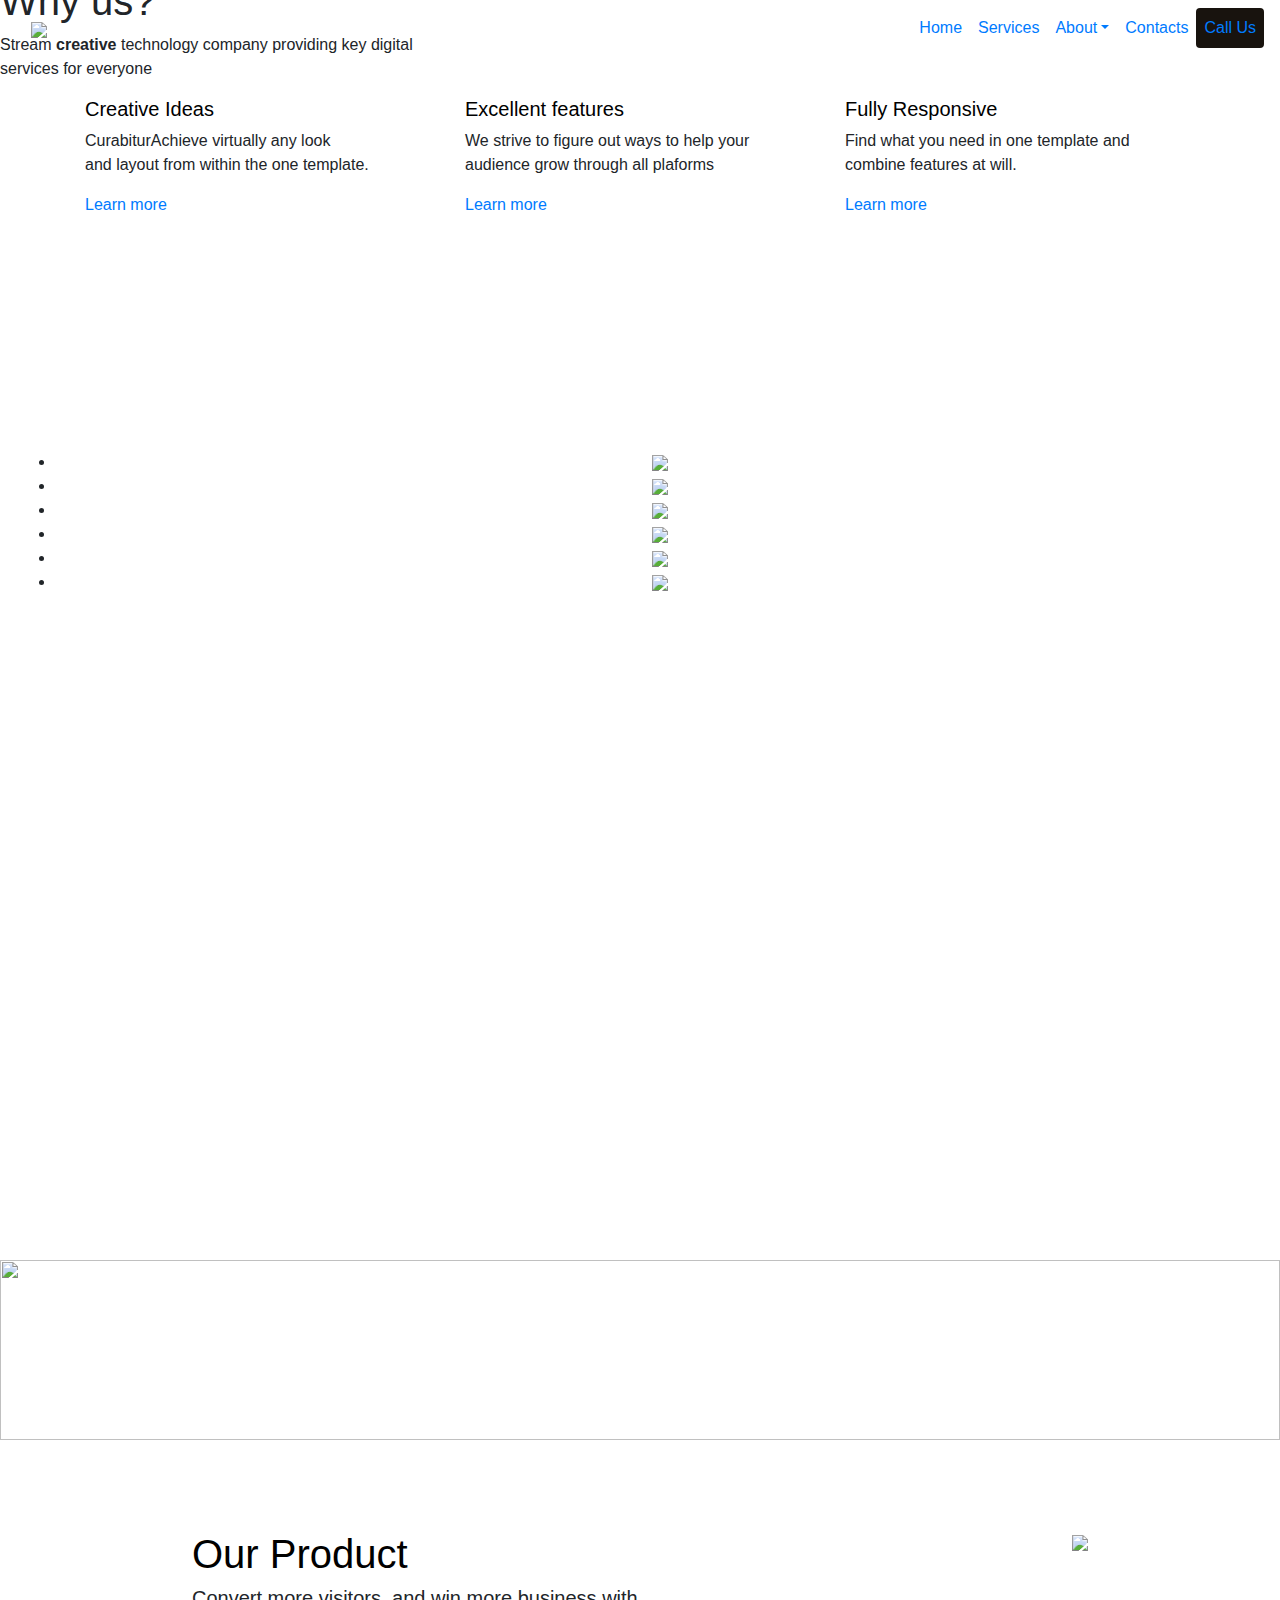
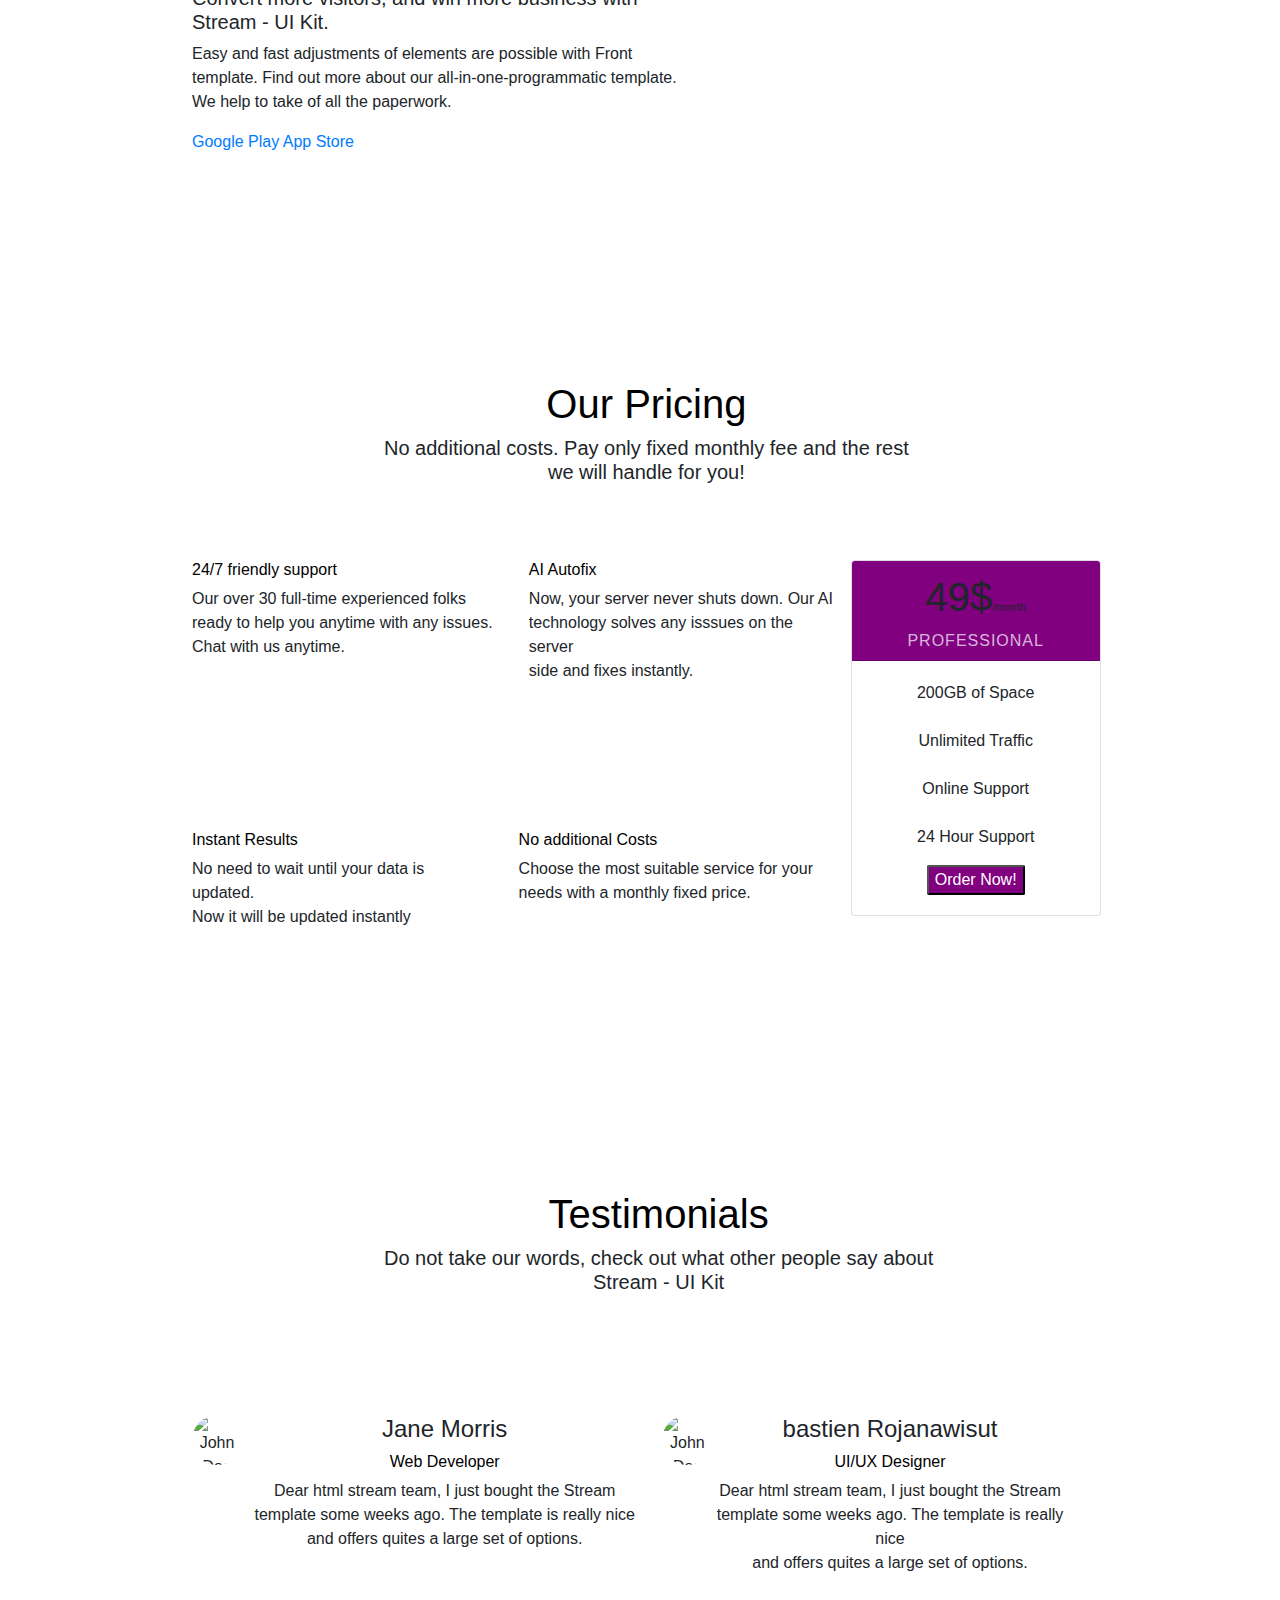
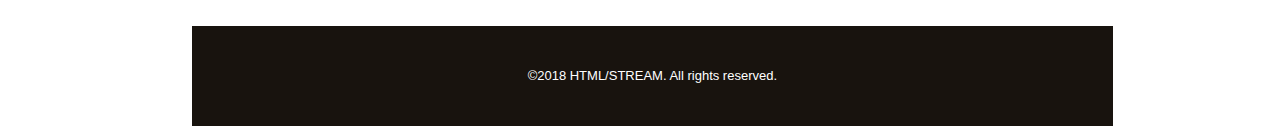
==== index.html @ 26afd168 "Add files via upload" ====
<!DOCTYPE html>
<html lang="en" dir="ltr">
  <head>
    <meta charset="utf-8">
    <link rel="stylesheet" href="https://maxcdn.bootstrapcdn.com/bootstrap/4.5.2/css/bootstrap.min.css">
 <script src="https://ajax.googleapis.com/ajax/libs/jquery/3.5.1/jquery.min.js"></script>
 <script src="https://cdnjs.cloudflare.com/ajax/libs/popper.js/1.16.0/umd/popper.min.js"></script>
 <script src="https://maxcdn.bootstrapcdn.com/bootstrap/4.5.2/js/bootstrap.min.js"></script>
  <link rel="stylesheet" href="https://use.fontawesome.com/releases/v5.7.0/css/all.css" integrity="sha384-lZN37f5QGtY3VHgisS14W3ExzMWZxybE1SJSEsQp9S+oqd12jhcu+A56Ebc1zFSJ" crossorigin="anonymous">
    <link rel="stylesheet" href="style.css">
    <title>Aperture Science Innovators</title>
  </head>
  <body>

    <!--Navigation Bar and logo-->
      <div class="banner">
    <nav class="navbar navbar-expand-sm">

      <a class="navbar-brand col" href="#">
        <img src="https://www.pngkey.com/png/full/272-2729650_aperture-science-darth-malgus-star-wars-the-old.png" style="width:170px;">
      </a>

      <ul class="navbar-nav">

        <li class="nav-item">
          <a class="nav-link" href="index.html">Home</a>
        </li>
        <li class="nav-item">
          <a  class="nav-link" href="service.html">Services</a>
        </li>
        <li class="nav-item dropdown">
          <a  class="nav-link dropdown-toggle" href="#" id="navbardrop" data-toggle="dropdown">About</a>
          <div class="dropdown-menu" style="color: black;">
            <ul>
            <li><a style="color: black;" href="history.html">History</a></li>
            <li><a style="color: black;" href="">Aspiration</a></li>
            <li><a style="color: black;" href="employement.html">Employement</a></li>
          </ul>
          </div>
        </li>
        <li class="nav-item">
          <a  class="nav-link" href="contact.html">Contacts</a>
        </li>
        <li class="nav-item" style="background-color: #18130E; border-radius: 4px;">
          <a  class="nav-link phone" href="https://twitter.com/ChiewGordon"><i class="fas fa-phone-square"></i> Call Us</a>
        </li>

      </ul>

      </nav>
      </div>
        <!--Navigation Bar and logo-->

<!--"we are stream"-->
        <div class="row" style="margin-top: -200px;">
        <div class="col"></div>

          <div class="col">
             <h6 style="text-align: center; font-weight: 400;">Clean And Fully Responsive Template</h6>
              <h1 style="text-align: center;">We Are Stream</h1>
          <button type="button" class="btn" style="background-color: purple; color: white; display: block; margin: 0 auto;">Learn More<i class="fas fa-arrow-circle-right" style="padding-left:10px;"></i></button>
          </div>

        <div class="col"></div>

        </div>
    <!--"we are stream"-->

    <!--trusted companies-->
<div class="container-fluid" style="width: 100%; text-align: center; position: absolute; top: 50%;">
  <ul class="logo">
    <li>
      <img src="https://www.atlassian.com/dam/jcr:e33efd9e-e0b8-4d61-a24d-68a48ef99ed5/Jira%20Software@2x-blue.png" style="object-fit: cover; ">
    </li>

    <li>
      <img src="https://d3r49iyjzglexf.cloudfront.net/circleci-logo-stacked-fb-657e221fda1646a7e652c09c9fbfb2b0feb5d710089bb4d8e8c759d37a832694.png" style="object-fit: cover;">
    </li>

    <li>
      <img src="https://logos-download.com/wp-content/uploads/2016/09/Fitbit_logo.png" style="object-fit: cover;">
    </li>

    <li>
      <img src="https://www.pikpng.com/pngl/b/147-1478345_invision-logo-pink-transparent-1024341-invision-clipart.png" style="object-fit: cover;">
    </li>

    <li>
      <img src="https://storage.googleapis.com/pr-newsroom-wp/1/2018/11/Spotify_Logo_CMYK_Green.png" style="object-fit: cover;">
    </li>

    <li>
      <img src="https://www.logo.wine/a/logo/Twilio/Twilio-Logo.wine.svg" style="object-fit: cover;">
    </li>

  </ul>
</div>
<!--trusted companies-->

    <!--introduction-->
    <div class="introduction">
      <h1>Why us?</h1>
      <p>Stream <b>creative</b> technology company providing key digital<br> services for everyone</p>
      <div class="container">
        <div class="row">
          <div class="col">
         <i class="fas fa-user-astronaut" style="color: purple; font-size: 50px;"></i>
          <h5 style="color: black">Creative Ideas</h5>
          <p>CurabiturAchieve virtually any look <br>and layout from within the one template.</p>
            <a href="#">Learn more</a>
          </div>
           <div class="col">
         <i class="fas fa-angle-double-left" style="color: purple; font-size: 50px;"></i>
          <h5 style="color: black;">Excellent features</h5>
          <p>We strive to figure out ways to help your<br>audience grow through all plaforms</p>
             <a href="#">Learn more</a>
          </div>
           <div class="col">
         <i class="fas fa-cubes" style="color: purple; font-size: 50px;"></i>
          <h5 style="color: black;">Fully Responsive</h5>
          <p>Find what you need in one template and<br> combine features at will.<br></p>
             <a href="#">Learn more</a>
          </div>
        </div>
      </div>
    </div>
<!--introduction-->

    <!--data-->
      <img src="https://wallpaperaccess.com/full/528178.jpg" style="width: 100%; height: 180px; object-fit: cover; position: absolute; top: 140%;">
    <div class="row" style="text-align: center; position: absolute; top: 150%; left: 26%;">
      <div class="col">
      <h1 style="color: white;">24</h1>
        <h4 style="color: white; font-weight: 300;">Projects</h4>
      </div>
 <div class="col">
      <h1 style="color: white;">8</h1>
        <h4 style="color: white; font-weight: 300;">Teams</h4>
      </div>
     <div class="col">
      <h1 style="color: white;">87</h1>
        <h4 style="color: white; font-weight: 300;">Open Contestants</h4>
      </div>
       <div class="col">
      <h1 style="color: white;">403</h1>
        <h4 style="color: white; font-weight: 300;">Happy Customers</h4>
      </div>
    </div>
<!--data-->

    <!--showcase-->
    <div style="position: absolute; top: 170%; left: 15%;">
      <h1 style="color: black;">Our Product</h1>
      <h5>Convert more visitors, and win more business with<br> Stream - UI Kit.</h5>
      <p>Easy and fast adjustments of elements are possible with Front<br> template. Find out more about our
      all-in-one-programmatic template.<br> We help to take of all the paperwork.</p>
      <a href="#" style="display: inline;">Google Play</a>
      <a href="#" style="display: inline;">App Store</a>
    </div>

    <div style="position: absolute; top: 170%; right: 15%;">
      <img src="https://cdn.discordapp.com/attachments/776863803254112286/896443833414484019/Screen_Shot_2021-10-10_at_12.07.13_AM.png" style="object-fit: cover; width: 350px;">
    </div>

    <div style="position: absolute; top: 220%; left: 30%; text-align: center;">
      <h1 style="color: black;">Our Pricing</h1>
      <h5>No additional costs. Pay only fixed monthly fee and the rest<br> we will handle for you!</h5>
    </div>
    <!--showcase-->

    <!--offers-->
    </div>
        <div style="position: absolute; top: 240%; left: 15%;" class="row">
      <div class="col">
        <i class="fas fa-user-clock" style="font-size: 30px;"></i>
        <h6 style="color: black;">24/7 friendly support</h6>
        <p>Our over 30 full-time experienced folks<br> ready to help you anytime with any issues.<br> Chat with us anytime.</p>
      </div>

      <div class="col">
         <i class="fas fa-bug" style="font-size: 30px;"></i>
        <h6 style="color: black;">AI Autofix</h6>
        <p>Now, your server never shuts down. Our AI<br> technology solves any isssues on the server<br> side and fixes instantly.</p>
      </div>

      <div class="card" style="width: 250px;">
        <div class="card-header" style="background-color: purple; height: 100px;text-align: center;">
          <h1>49$<span style="font-size:11px;">/month</span></h1>
          <p style="color: white; letter-spacing: 1px; font-weight: 100; opacity: 70%;">PROFESSIONAL</p>
        </div>
        <div class="card-body" style="text-align:center;">
          <p>200GB of Space<br><br>Unlimited Traffic<br><br>Online Support<br><br>24 Hour Support</p>
          <button style="background-color: purple; color: white; border-radius: 2px;">Order Now!</button>
        </div>
          </div>
          </div>

    <div style="position: absolute; top: 270%; left: 15%;" class="row">
            <div class="col">
        <i class="fas fa-fire" style="font-size: 30px;"></i>
        <h6 style="color: black;">Instant Results</h6>
        <p>No need to wait until your data is updated.<br> Now it will be updated instantly</p>
      </div>
           <div class="col">
        <i class="far fa-gem" style="font-size: 30px;"></i>
        <h6 style="color: black;">No additional Costs</h6>
        <p>Choose the most suitable service for your<br>needs with a monthly fixed price.</p>
      </div>
    </div>
  <!--offers-->

  <!--testimonials-->
  <div style="text-align: center; position: absolute; top: 310%;left: 30%;">
    <h1 style="color: black;">Testimonials</h1>
    <h5>Do not take our words, check out what other people say about <br>Stream - UI Kit</h5>
</div>
  </div>


<div class="row" style="position: absolute; top: 335%; left: 15%; text-align: center;">

        <div class="media col">
  <img src="https://i.pinimg.com/474x/d2/9b/5f/d29b5fcad5cdfa1899666f5fdf200f13.jpg" alt="John Doe" class="rounded-circle" style="width:50px; height: 50px;object-fit: cover;">
  <div class="media-body">
    <h4>Jane Morris</h4>
    <h6 style="color: black;">Web Developer</h6>
    <p>Dear html stream team, I just bought the Stream<br> template some weeks ago. The template is really nice<br> and offers quites a large set of options.</p>
  </div>

                <div class="media col">
  <img src="https://i.pinimg.com/564x/55/36/00/5536006b3ea61e4d38c5429ba9ac4f90.jpg" alt="John Doe" class="rounded-circle" style="width:50px; height: 50px;object-fit: cover;">
  <div class="media-body">
    <h4>bastien Rojanawisut</h4>
    <h6 style="color: black;">UI/UX Designer</h6>
    <p>Dear html stream team, I just bought the Stream<br> template some weeks ago. The template is really nice<br> and offers quites a large set of options.</p>
  </div>

</div>
     <!--testimonials-->

          <!--Footer-->
     <div class="container-fluid" style="background-color: #18130E; width: 100%; height: 100px; position: absolute; top: 120%;">
    <p style="color: white; font-size: 13px; margin-top: 40px;">©2018 HTML/STREAM. All rights reserved.</p>
    <div style="float: right; margin-right: 40px;">
      <i class="fab fa-twitter" style="color: white; margin-right: 8px;"></i>
      <i class="fab fa-facebook" style="color: white; margin-right: 8px;"></i>
      <i class="fab fa-instagram" style="color: white;"></i>
    </div>
  </div>
          <!--Footer-->

  </body>
</html>
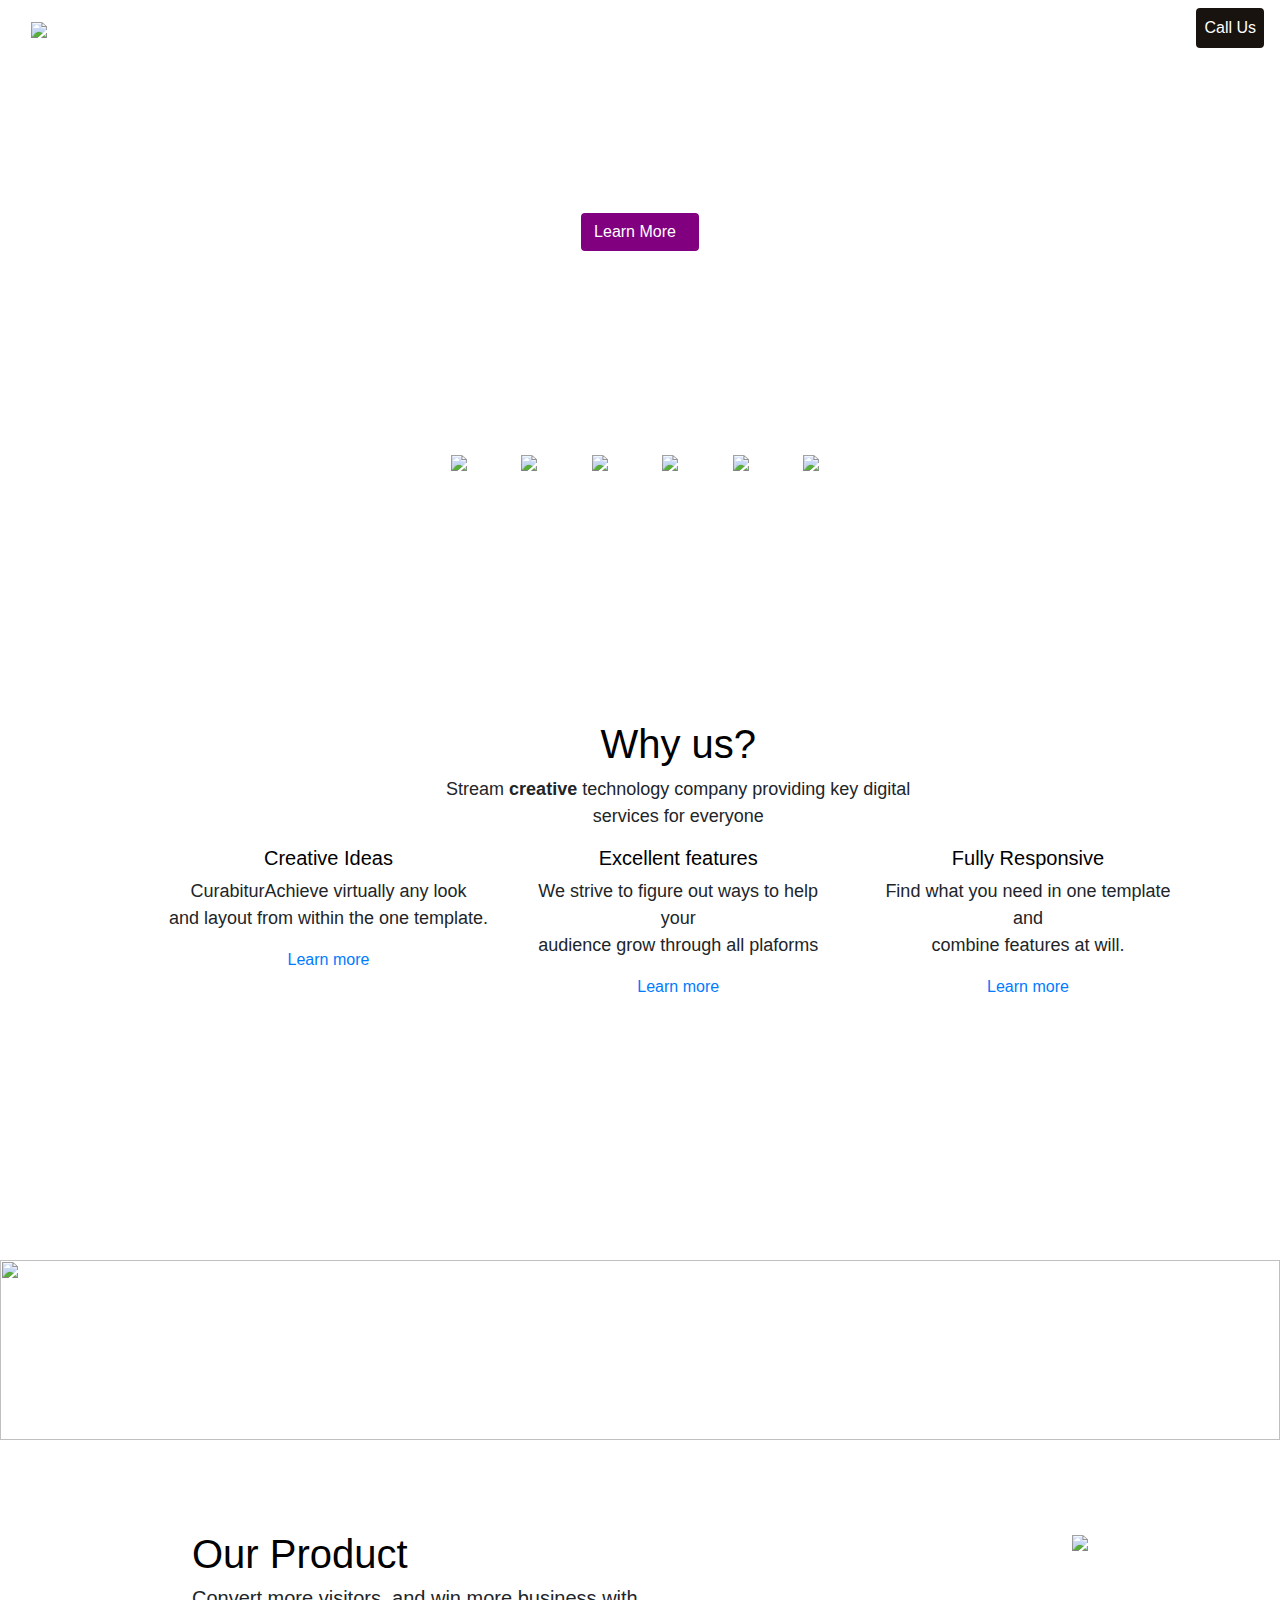
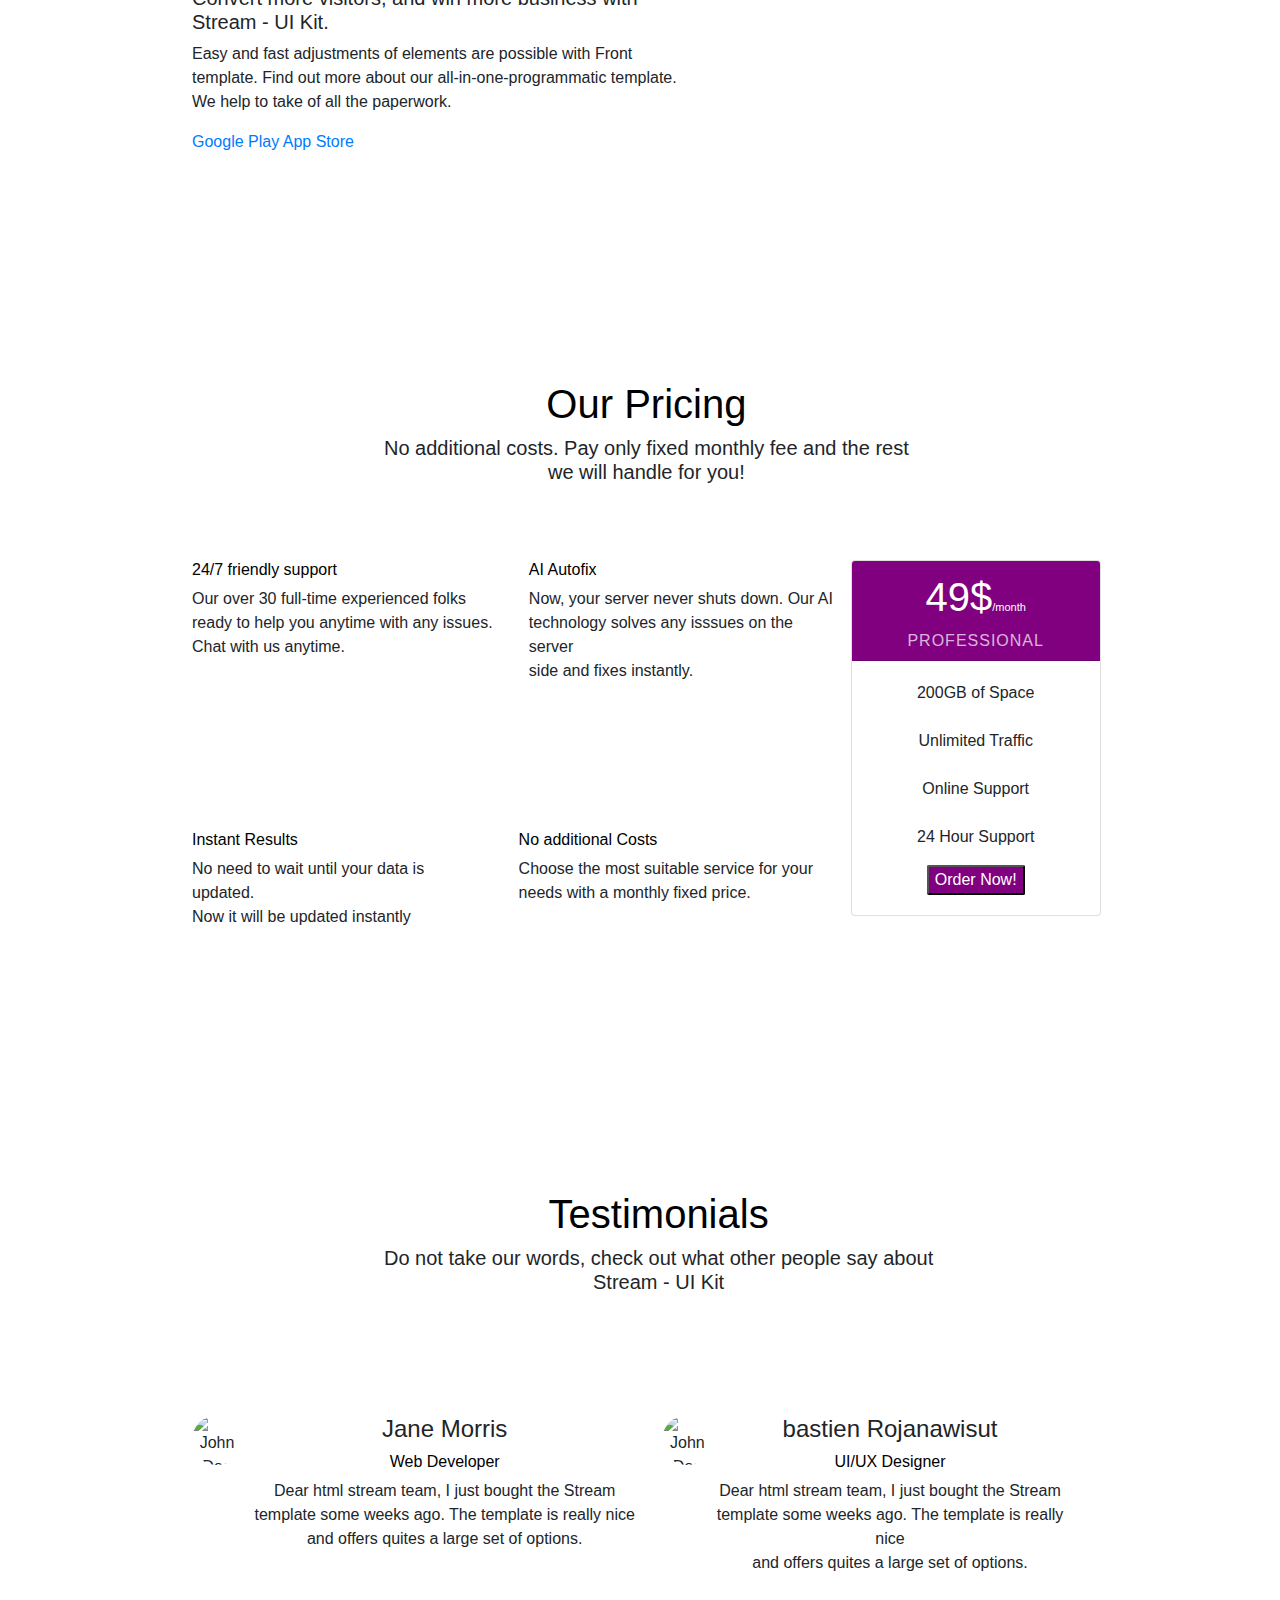
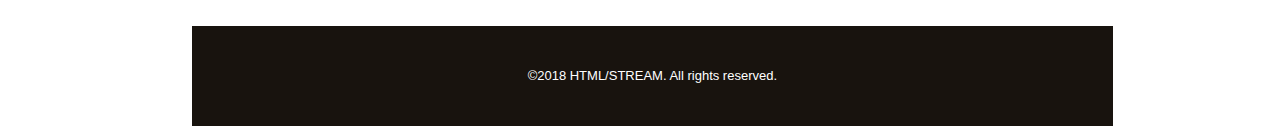
==== commit 1ed8962a: "Update index.html" ====
--- a/index.html
+++ b/index.html
@@ -16,7 +16,7 @@
       <div class="banner">
     <nav class="navbar navbar-expand-sm">
 
-      <a class="navbar-brand col" href="#">
+      <a class="navbar-brand col" href="index.html">
         <img src="https://www.pngkey.com/png/full/272-2729650_aperture-science-darth-malgus-star-wars-the-old.png" style="width:170px;">
       </a>
 
--- a/style.css
+++ b/style.css
@@ -0,0 +1,57 @@
+nav{
+  position: absolute;
+}
+
+.banner{
+ background-image: url("https://blogs.biomedcentral.com/bmcseriesblog/wp-content/uploads/sites/9/2017/11/Trollback__Company_office.jpg");
+ height: 330px;
+}
+
+ul li a{
+  color: white;
+}
+
+ul li a:hover{
+ color: #E5E5DB;
+}
+
+h1, h6{
+  color: white;
+}
+
+img{
+  width: 160px;
+}
+
+.logo{
+  list-style: none;
+}
+.logo li{
+  display: inline;
+  padding-right: 50px;
+}
+
+.introduction{
+  position: absolute;
+  top: 80%;
+  left: 12%;
+  text-align: center;
+}
+
+.introduction h1{
+  color:black;
+}
+.introduction p{
+  font-size: 18px;
+}
+
+.account{
+  position: absolute;
+  top: 330%;
+  left: 15%;
+}
+.account2{
+  position: absolute;
+  top: 330%;
+  left: 15%;
+}
